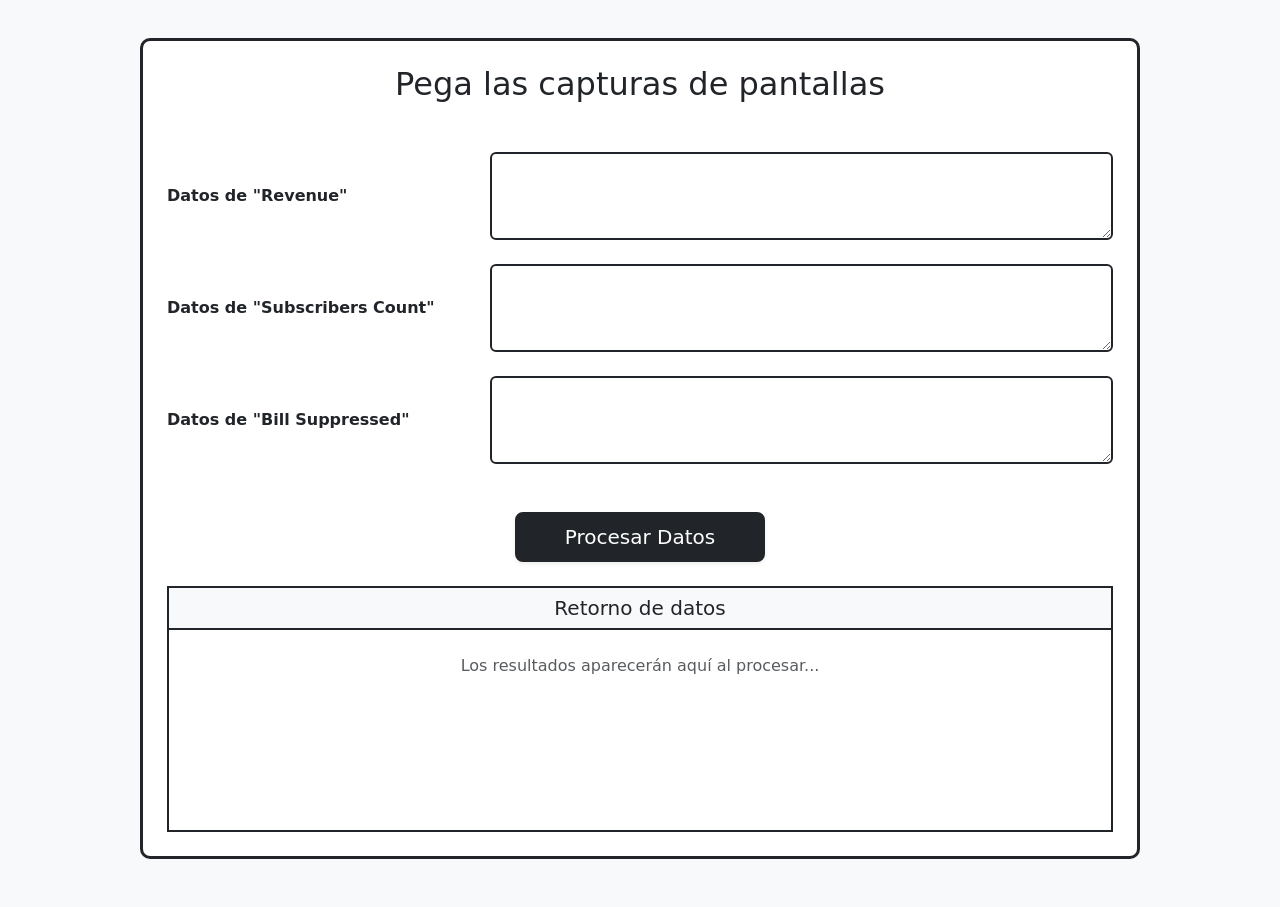
==== reportBillrun.html @ e24fc102 "nuevos cambios" ====
<!DOCTYPE html>
<html lang="es">
<head>
    <meta charset="UTF-8">
    <meta name="viewport" content="width=device-width, initial-scale=1.0">
    <title>Analizador de Datos</title>
    <link href="https://cdn.jsdelivr.net/npm/bootstrap@5.3.0/dist/css/bootstrap.min.css" rel="stylesheet">
    <link rel="stylesheet" href="css/styles.css">
</head>
<body class="bg-light">

    <nav class="navbar navbar-expand-lg navbar-light bg-white border-bottom border-dark border-2 mb-4">
        <div class="container justify-content-center">
            <div class="navbar-nav gap-5">
                <!-- <a class="nav-link fw-bold text-dark" href="#">Datos Billrun</a>
                <a class="nav-link fw-bold text-dark" href="#">Conteo tablas</a>
                <a class="nav-link fw-bold text-danger" href="#">Este es el menu</a> -->
            </div>
        </div>
    </nav>

    <div class="container p-4 bg-white border border-dark border-3 mb-5" style="max-width: 1000px;">
        <h2 class="text-center mb-5 fw-normal">Pega las capturas de pantallas</h2>

        <div class="mb-4">
            <div class="row align-items-center">
                <div class="col-md-4">
                    <label class="fw-bold">Datos de "Revenue"</label>
                </div>
                <div class="col-md-8">
                    <textarea id="inputCaja1" class="form-control border-dark border-2" rows="3" placeholder=""></textarea>
                </div>
            </div>
        </div>

        <div class="mb-4">
            <div class="row align-items-center">
                <div class="col-md-4">
                    <label class="fw-bold">Datos de "Subscribers Count"</label>
                </div>
                <div class="col-md-8">
                    <textarea id="inputCaja2" class="form-control border-dark border-2" rows="3" placeholder=""></textarea>
                </div>
            </div>
        </div>

        <div class="mb-4">
            <div class="row align-items-center">
                <div class="col-md-4">
                    <label class="fw-bold">Datos de "Bill Suppressed"</label>
                </div>
                <div class="col-md-8">
                    <textarea id="inputCaja3" class="form-control border-dark border-2" rows="3" placeholder=""></textarea>
                </div>
            </div>
        </div>

        <div class="text-center my-4">
            <button onclick="procesarTodo()" class="btn btn-dark btn-lg px-5 border-2 shadow-sm">Procesar Datos</button>
        </div>

        <div class="border border-dark border-2 p-0 bg-white">
            <div class="border-bottom border-dark border-2 p-2 bg-light">
                <h5 class="text-center m-0">Retorno de datos</h5>
            </div>
            <div id="outputContainer" class="p-4" style="min-height: 200px;">
                <p class="text-muted text-center italic">Los resultados aparecerán aquí al procesar...</p>
            </div>
        </div>
    </div>

    <script src="js/script.js"></script>
</body>
</html>
---- css/styles.css ----
body{
	display:flex;
	justify-content:center;
	background-color:#8B0000;
}

.container{
	border-radius: 10px;
	padding:2%;
	margin: 3%;
	display:flex;
	flex-direction: column;
	justify-content:center;
	background-color:white;
	
}
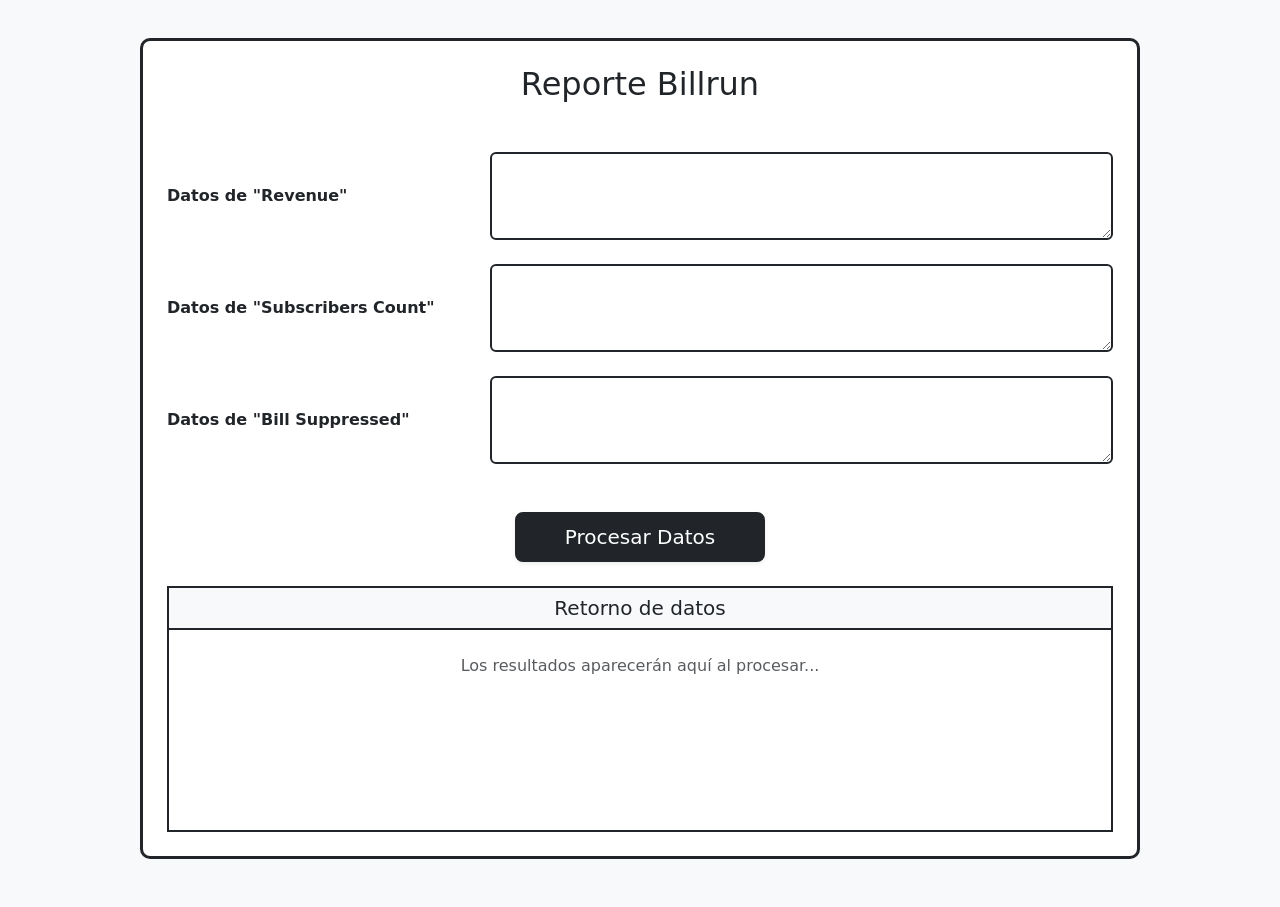
==== commit 590e1d0c: "Update reportBillrun.html" ====
--- a/reportBillrun.html
+++ b/reportBillrun.html
@@ -3,7 +3,7 @@
 <head>
     <meta charset="UTF-8">
     <meta name="viewport" content="width=device-width, initial-scale=1.0">
-    <title>Analizador de Datos</title>
+    <title>Reportes</title>
     <link href="https://cdn.jsdelivr.net/npm/bootstrap@5.3.0/dist/css/bootstrap.min.css" rel="stylesheet">
     <link rel="stylesheet" href="css/styles.css">
 </head>
@@ -20,7 +20,7 @@
     </nav>
 
     <div class="container p-4 bg-white border border-dark border-3 mb-5" style="max-width: 1000px;">
-        <h2 class="text-center mb-5 fw-normal">Pega las capturas de pantallas</h2>
+        <h2 class="text-center mb-5 fw-normal">Reporte Billrun</h2>
 
         <div class="mb-4">
             <div class="row align-items-center">
@@ -71,4 +71,4 @@
 
     <script src="js/script.js"></script>
 </body>
-</html>+</html>
